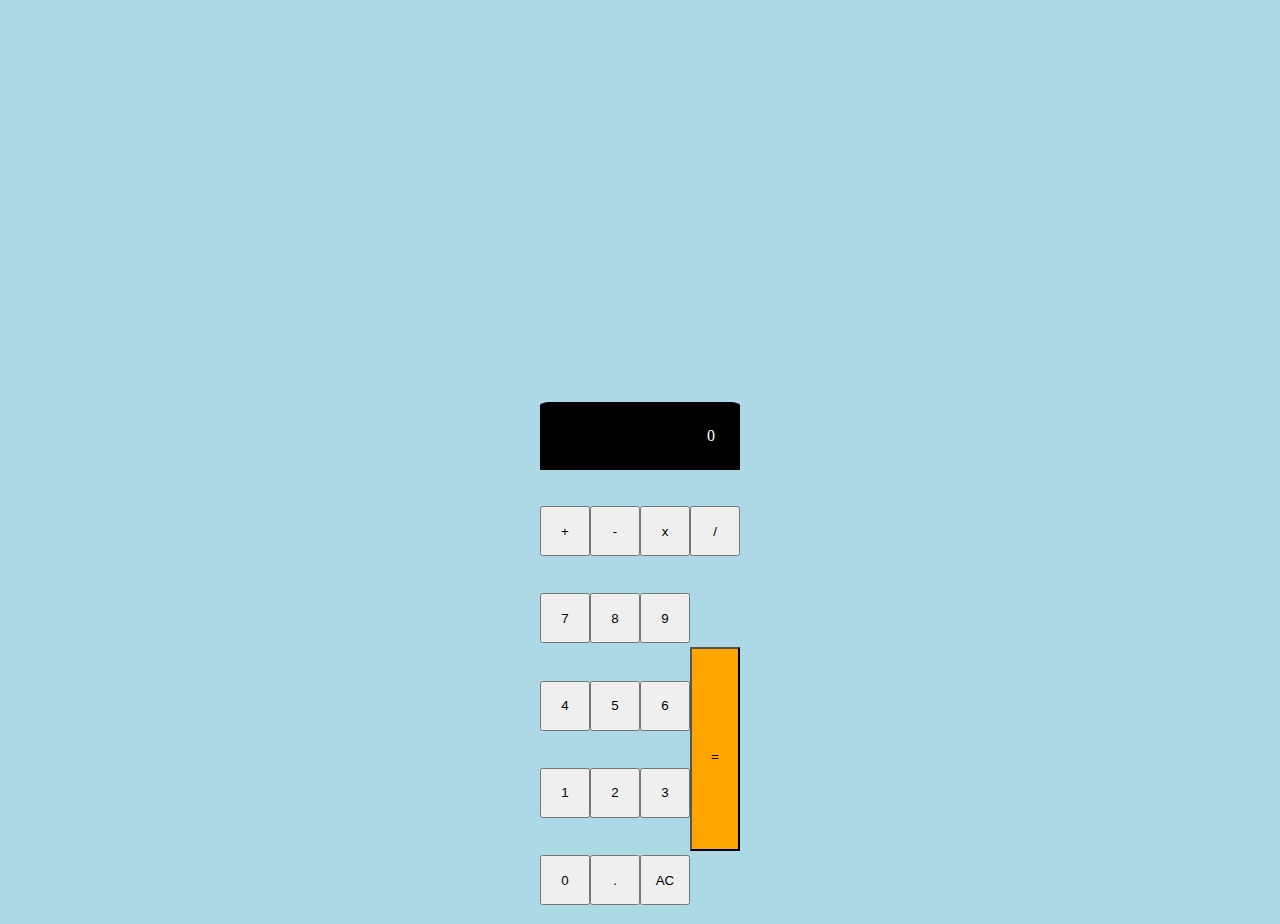
==== index.html @ f450cb12 "first commit" ====
<!DOCTYPE html>
<html lang="en">
<head>
    <meta charset="UTF-8">
    <meta name="viewport" content="width=device-width, initial-scale=1.0">
    <meta http-equiv="X-UA-Compatible" content="ie=edge">
    <link rel="stylesheet" href="style.css" />
    <script type="javascript" src="script.js"></script>
    <title>Document</title>
</head>
<body>
    <div class="calculator__container">
       <div class="screen">
           <div class="screen__numbers">0</div>
       </div> 
       <button>+</button>
       <button>-</button>
       <button>x</button>
       <button>/</button>
       <button>7</button>
       <button>8</button>
       <button>9</button>
       <button>4</button>
       <button>5</button>
       <button>6</button>
       <button>1</button>
       <button>2</button>
       <button>3</button>
       <button>0</button>
       <button>.</button>
       <button>AC</button>
       <button class="equal">=</button>
      

    </div>
    
</body>
</html>
---- style.css ----
*, *::before, *::after {
    box-sizing:border-box}

body{
   
    padding:0;
    margin:0;
    background:lightblue;
}

.calculator__container{
    margin-top:30%;
    display:grid;
    justify-content:center;
    align-items:center;
    min-height:60vh;
    grid-template-columns:repeat(4,50px);
    grid-template-rows:repeat(5 20px);
}
.equal{

background-color:orange;
padding-top:100px;
padding-bottom:100px;
grid-column-start: 4;
grid-column-end: 4;
grid-row-start: 3;
grid-row-end:7;
}
.calculator__container button{
    width:50px;
    height:50px;
    border:1px solide grey;
}

.screen {
    border-radius:5% 5% 0 0;
    grid-column:1/ -1;
    background-color :black;
    display:flex;
    align-items:flex-end;
    justify-content:space-between;
    flex-direction:column;
    padding:25px;

}

.screen__numbers{
    color:white;
}
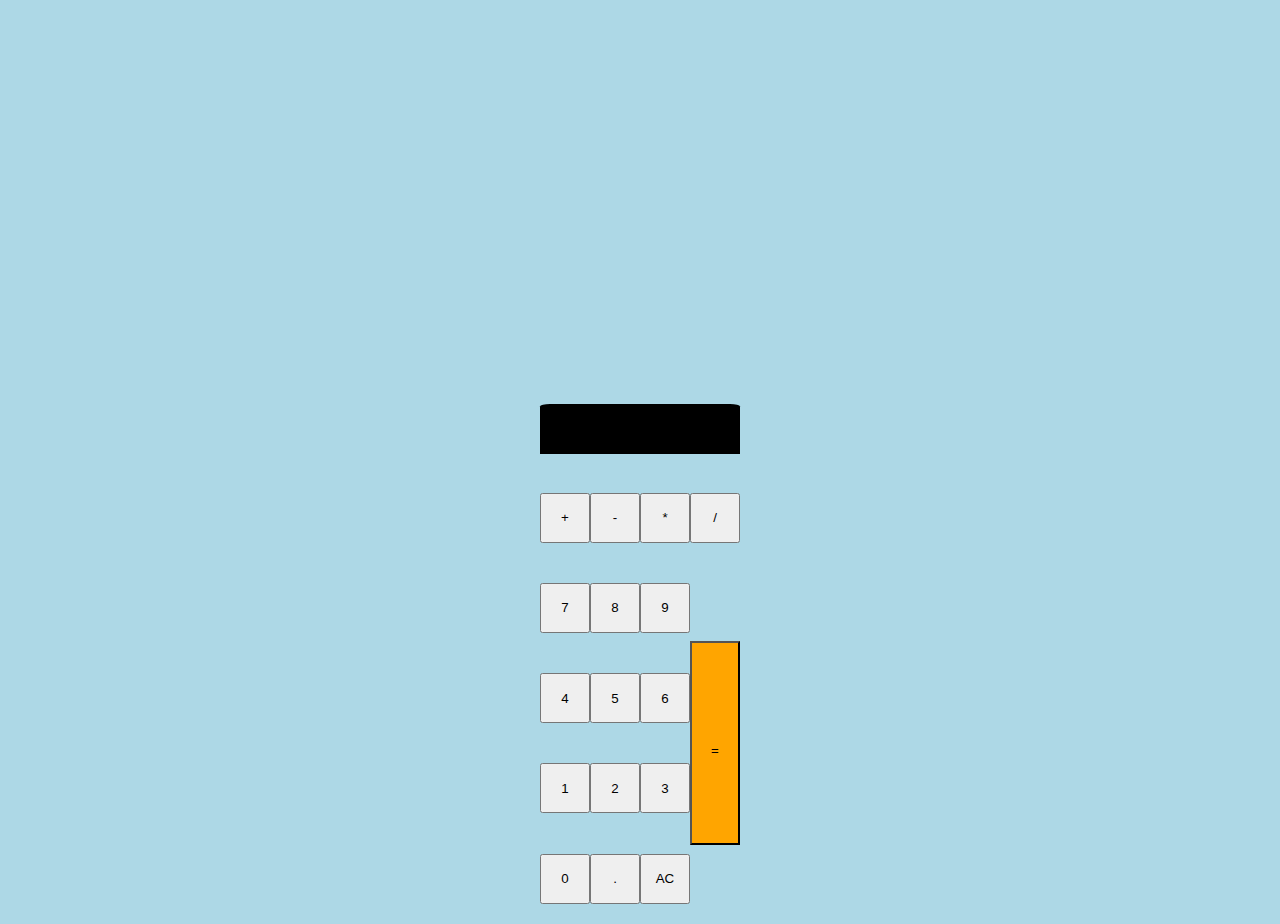
==== commit 5169cfea: "first commitsecond" ====
--- a/index.html
+++ b/index.html
@@ -9,30 +9,41 @@
     <title>Document</title>
 </head>
 <body>
-    <div class="calculator__container">
-       <div class="screen">
-           <div class="screen__numbers">0</div>
-       </div> 
-       <button>+</button>
-       <button>-</button>
-       <button>x</button>
-       <button>/</button>
-       <button>7</button>
-       <button>8</button>
-       <button>9</button>
-       <button>4</button>
-       <button>5</button>
-       <button>6</button>
-       <button>1</button>
-       <button>2</button>
-       <button>3</button>
-       <button>0</button>
-       <button>.</button>
-       <button>AC</button>
-       <button class="equal">=</button>
-      
-
-    </div>
-    
-</body>
+        <!DOCTYPE html>
+        <html lang="en">
+        <head>
+            <meta charset="UTF-8">
+            <meta name="viewport" content="width=device-width, initial-scale=1.0">
+            <meta http-equiv="X-UA-Compatible" content="ie=edge">
+            <link rel="stylesheet" href="style.css" />
+            <script type="text/javascript" src="script.js"></script>
+            <title>Document</title>
+        </head>
+        <body>
+          
+            <div class="calculator__container">
+               <div class="screen">
+                   <div class="screen__numbers" id="result" ></div>
+               </div> 
+               <button type="button" value="+" id="button+" onclick="btnPlus()">+</button>
+               <button type="button" value="-" id="button-" onclick="btnLess()">-</button>
+               <button type="button" value="*" id="button*" onclick="btnMulti()">*</button>
+               <button type="button" value="/" id="button/" onclick="btnDiv()">/</button>
+               <button type="button" value="7" id="button-7" onclick="btn(7)">7</button>
+               <button type="button" value="8" id="button-8" onclick="btn(8)">8</button>
+               <button type="button" value="9" id="button-9" onclick="btn(9)">9</button>
+               <button type="button" value="4" id="button-4" onclick="btn(4)">4</button>
+               <button type="button" value="5" id="button-5" onclick="btn(5)">5</button>
+               <button type="button" value="6" id="button-6" onclick="btn(6)">6</button>
+               <button type="button" value="1" id="button-1" onclick="btn(1)">1</button>
+               <button type="button" value="2" id="button-2" onclick="btn(2)">2</button>
+               <button type="button" value="3" id="button-3" onclick="btn(3)">3</button>
+               <button type="button" value="0" id="button-0" onclick="btn(0)">0</button>
+               <button type="button" value="." id="button-." onclick="btn()">.</button>
+               <button type="button" value="clear" id="button-clean" onclick="btnClear()">AC</button>
+               <button class="equal" value="clear" id="button-clean" onclick="btnEqual()">=</button>
+              
+        
+            </div>
+    </body>
 </html>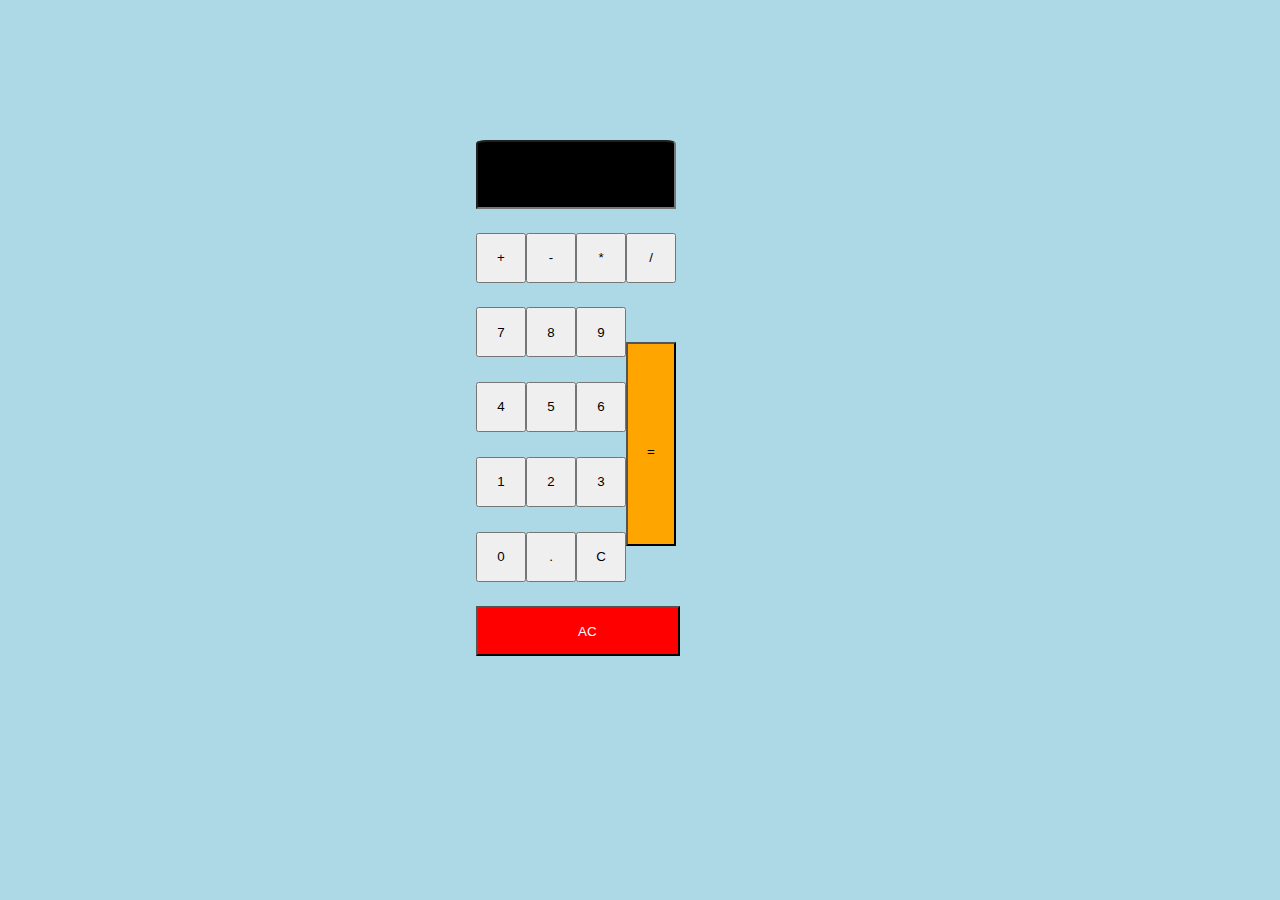
==== commit 69ab701c: "first commit" ====
--- a/index.html
+++ b/index.html
@@ -16,34 +16,37 @@
             <meta name="viewport" content="width=device-width, initial-scale=1.0">
             <meta http-equiv="X-UA-Compatible" content="ie=edge">
             <link rel="stylesheet" href="style.css" />
-            <script type="text/javascript" src="script.js"></script>
             <title>Document</title>
         </head>
         <body>
           
             <div class="calculator__container">
-               <div class="screen">
-                   <div class="screen__numbers" id="result" ></div>
-               </div> 
-               <button type="button" value="+" id="button+" onclick="btnPlus()">+</button>
-               <button type="button" value="-" id="button-" onclick="btnLess()">-</button>
-               <button type="button" value="*" id="button*" onclick="btnMulti()">*</button>
-               <button type="button" value="/" id="button/" onclick="btnDiv()">/</button>
-               <button type="button" value="7" id="button-7" onclick="btn(7)">7</button>
-               <button type="button" value="8" id="button-8" onclick="btn(8)">8</button>
-               <button type="button" value="9" id="button-9" onclick="btn(9)">9</button>
-               <button type="button" value="4" id="button-4" onclick="btn(4)">4</button>
-               <button type="button" value="5" id="button-5" onclick="btn(5)">5</button>
-               <button type="button" value="6" id="button-6" onclick="btn(6)">6</button>
-               <button type="button" value="1" id="button-1" onclick="btn(1)">1</button>
-               <button type="button" value="2" id="button-2" onclick="btn(2)">2</button>
-               <button type="button" value="3" id="button-3" onclick="btn(3)">3</button>
-               <button type="button" value="0" id="button-0" onclick="btn(0)">0</button>
-               <button type="button" value="." id="button-." onclick="btn()">.</button>
-               <button type="button" value="clear" id="button-clean" onclick="btnClear()">AC</button>
-               <button class="equal" value="clear" id="button-clean" onclick="btnEqual()">=</button>
+
+                   <input class="screen"></input>
+
+               <button type="button" class="btn" data="+">+</button>
+               <button type="button" class="btn" data="-">-</button>
+               <button type="button" class="btn" data="*">*</button>
+               <button type="button" class="btn" data="/">/</button>
+
+               <button type="button" class="btn" data="7">7</button>
+               <button type="button" class="btn" data="8">8</button>
+               <button type="button" class="btn" data="9">9</button>
+               <button type="button" class="btn" data="4">4</button>
+               <button type="button" class="btn" data="5">5</button>
+               <button type="button" class="btn" data="6">6</button>
+               <button type="button" class="btn" data="1">1</button>
+               <button type="button" class="btn" data="2">2</button>
+               <button type="button" class="btn" data="3">3</button>
+               <button type="button" class="btn" data="0">0</button>
+               <button type="button" class="btn" data=".">.</button>
+               
+               <button type="button" class="btn--c">C</button>
+               <button type="button" class="btn--ac allclear">AC</button>
+               <button type="button" class="btn--equal equal">=</button>
               
         
-            </div>
+        </div>
+        <script type="text/javascript" src="script.js"></script>
     </body>
 </html>--- a/style.css
+++ b/style.css
@@ -9,7 +9,11 @@
 }
 
 .calculator__container{
-    margin-top:30%;
+    width:30%;
+    height:30%;
+    margin-top:10%;
+    margin-left:30%;
+    margin-bottom:10%;
     display:grid;
     justify-content:center;
     align-items:center;
@@ -27,6 +31,13 @@
 grid-row-start: 3;
 grid-row-end:7;
 }
+
+.allclear{
+    background-color:red; 
+    color:white;
+    padding-left:100px;
+    padding-right:100px;
+}
 .calculator__container button{
     width:50px;
     height:50px;
@@ -42,9 +53,6 @@
     justify-content:space-between;
     flex-direction:column;
     padding:25px;
-
+    color:white;
 }
 
-.screen__numbers{
-    color:white;
-}--- a/style.css
+++ b/style.css
@@ -9,7 +9,11 @@
 }
 
 .calculator__container{
-    margin-top:30%;
+    width:30%;
+    height:30%;
+    margin-top:10%;
+    margin-left:30%;
+    margin-bottom:10%;
     display:grid;
     justify-content:center;
     align-items:center;
@@ -27,6 +31,13 @@
 grid-row-start: 3;
 grid-row-end:7;
 }
+
+.allclear{
+    background-color:red; 
+    color:white;
+    padding-left:100px;
+    padding-right:100px;
+}
 .calculator__container button{
     width:50px;
     height:50px;
@@ -42,9 +53,6 @@
     justify-content:space-between;
     flex-direction:column;
     padding:25px;
-
+    color:white;
 }
 
-.screen__numbers{
-    color:white;
-}